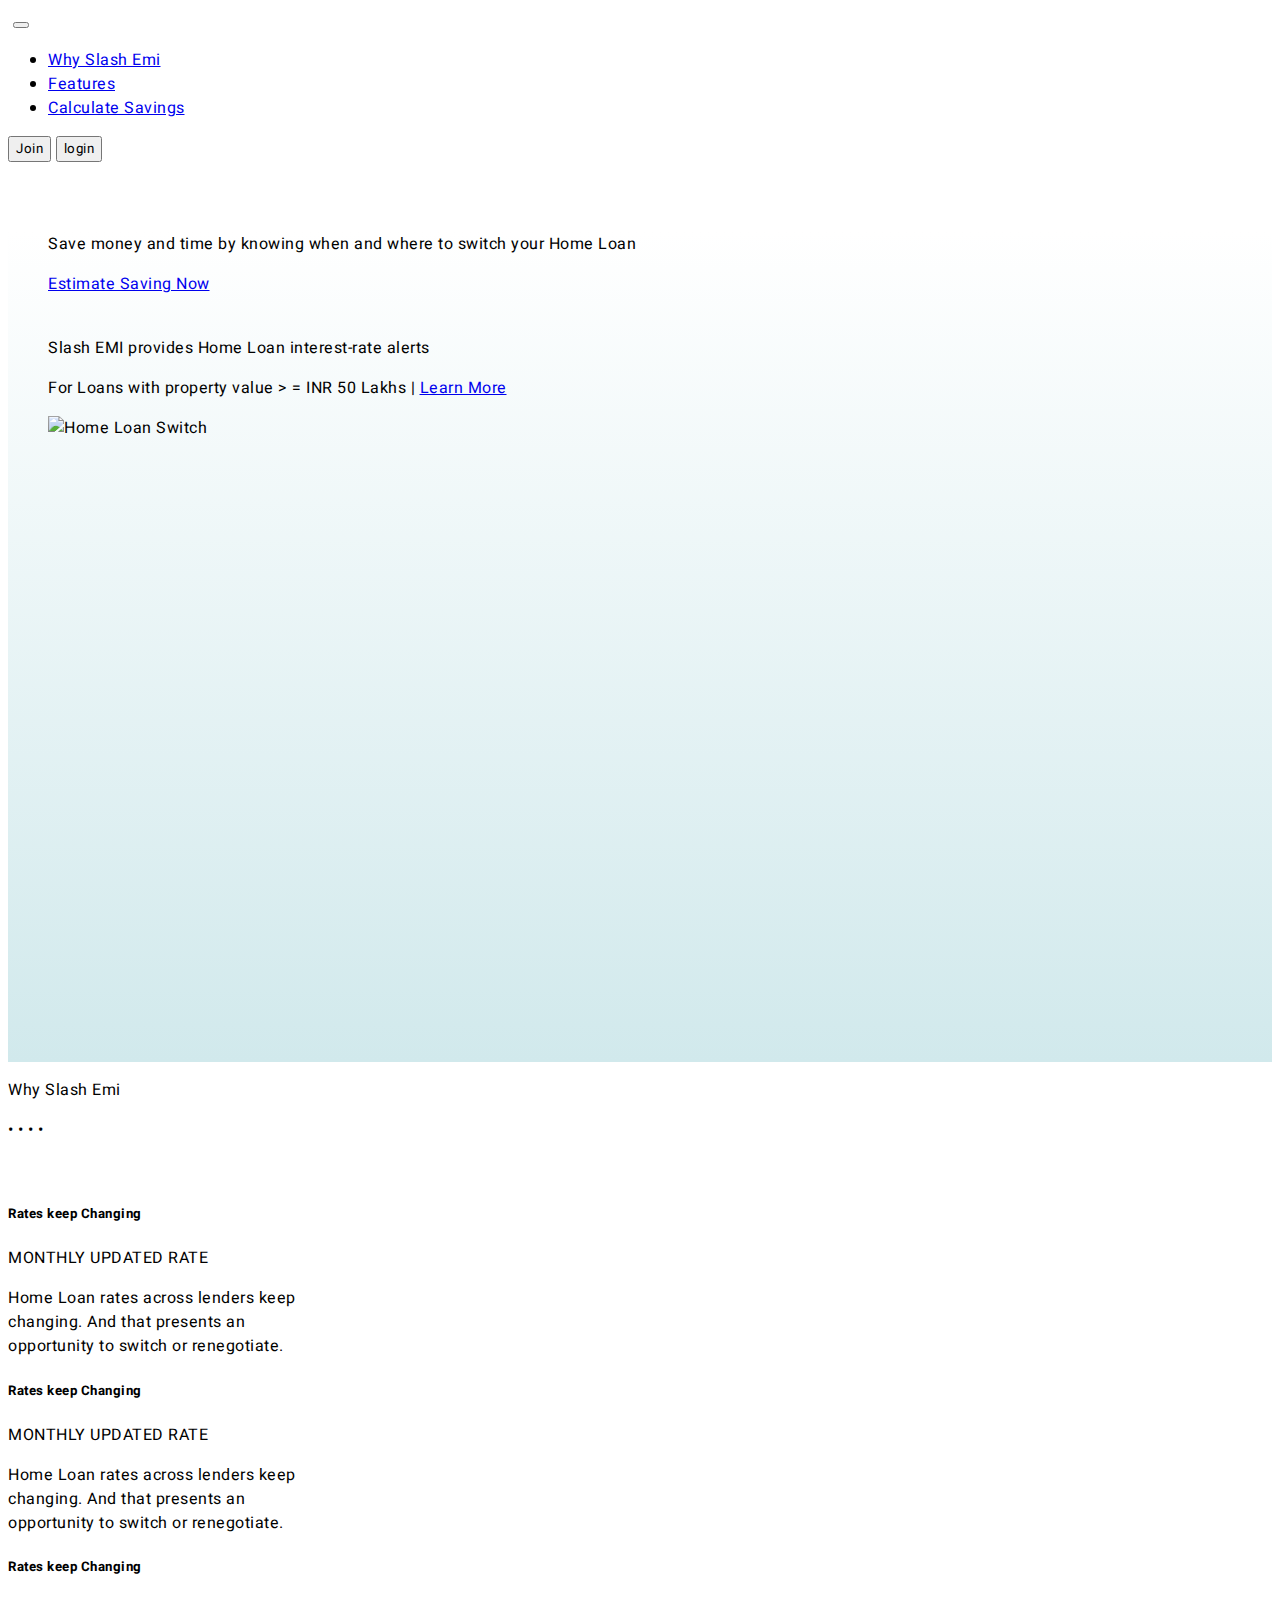
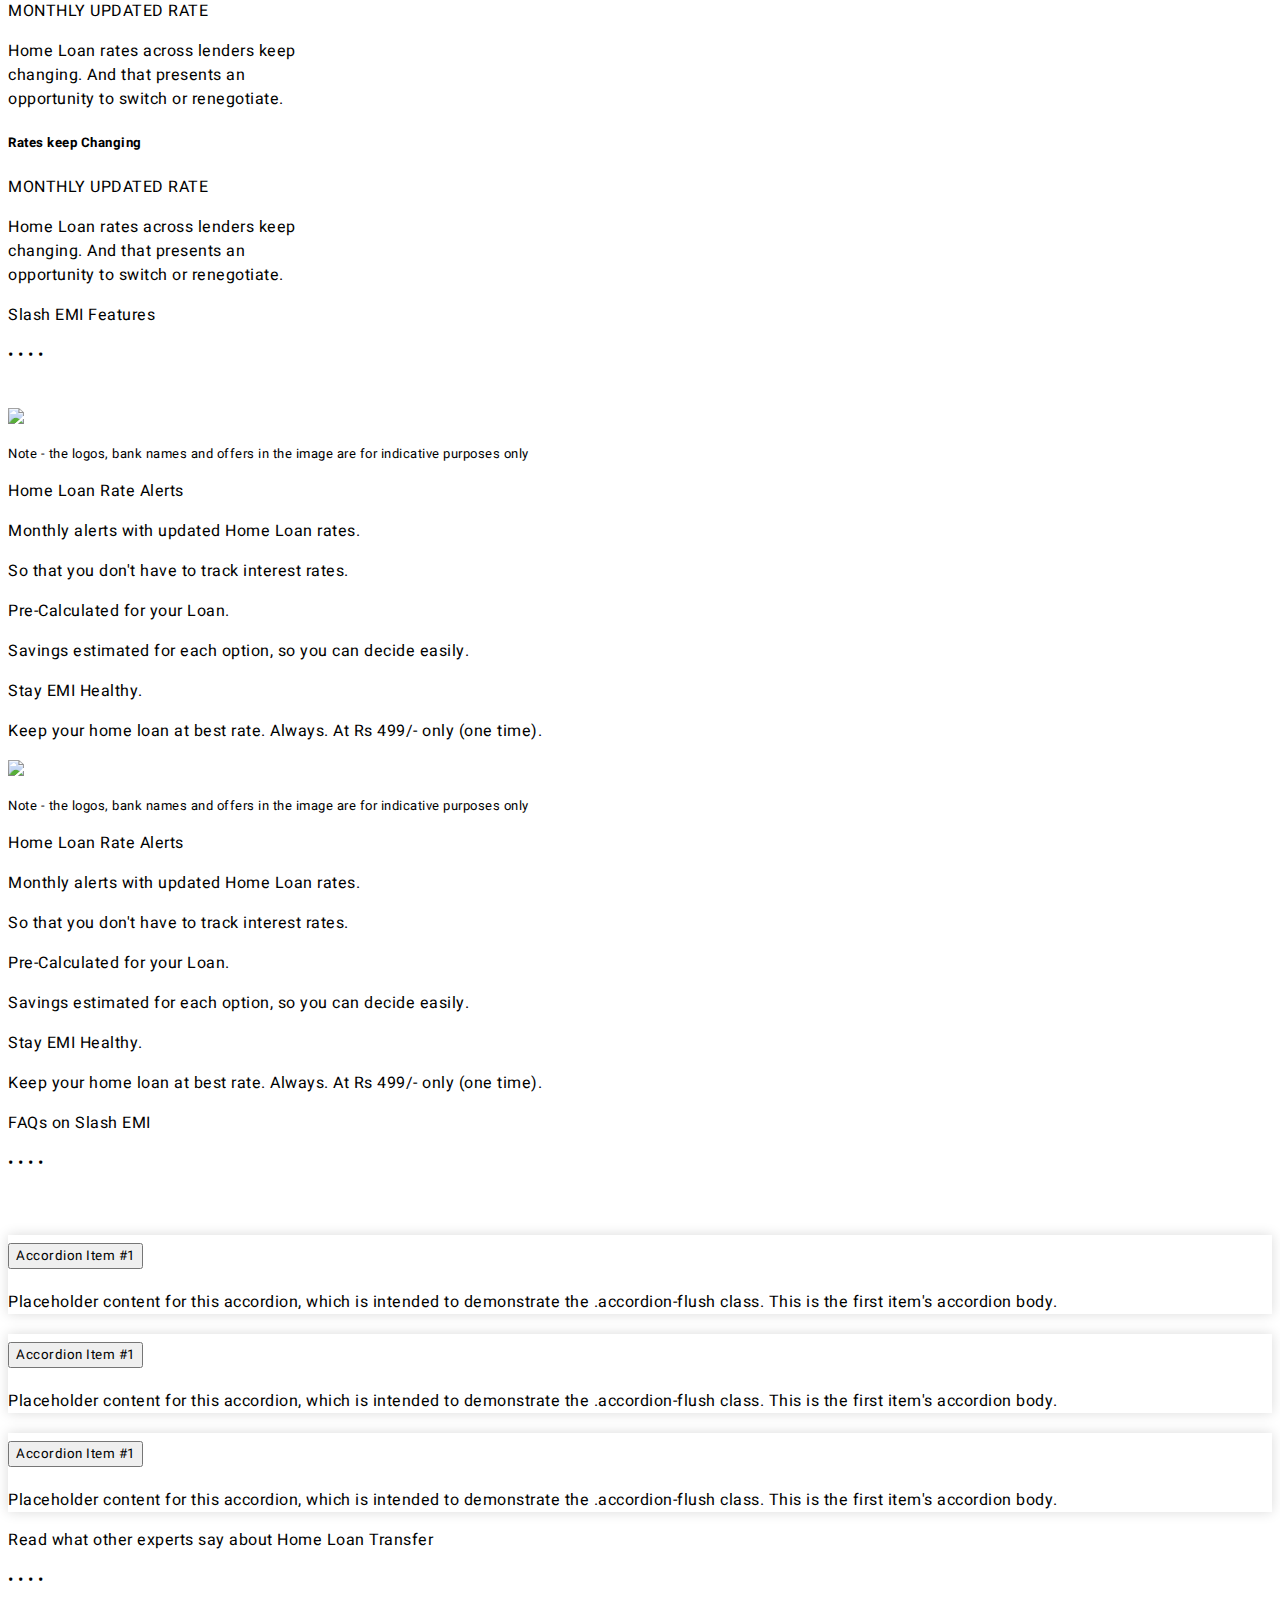
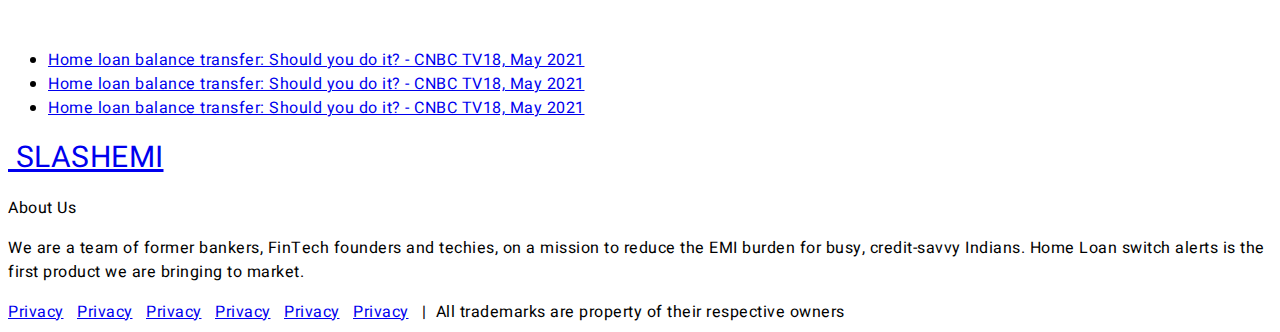
==== slash.html @ c7e79963 "Create slash.html" ====
<!DOCTYPE html>

<html lang="en">

<head>
	<meta charset="utf-8">
	<meta http-equiv="X-UA-Compatible" content="IE=edge">
	<meta name="viewport" content="width=device-width, initial-scale=1.0">
	<title>Join Slash EMI - the easiest way to ensure your Home Loan is at best rates.</title>

	<link rel="stylesheet" href="main.css">

	<!-- Font Awesome -->
	<link rel="stylesheet" href="fontawesome-free-5.15.4-web/css/all.css">
	<link rel="stylesheet" href="fontawesome-free-5.15.4-web/css/fontawesome.css">
	<script src="fontawesome-free-5.15.4-web/js/all.js"></script>
	<script src="fontawesome-free-5.15.4-web/js/fontawesome.js"></script>
	<!-- Font Awesome -->

	<!-- fonts -->
	<link rel="preconnect" href="https://fonts.googleapis.com">
	<link rel="preconnect" href="https://fonts.gstatic.com" crossorigin>
	<link href="https://fonts.googleapis.com/css2?family=Heebo:wght@200;300;400;600&display=swap" rel="stylesheet">


	<!-- bootstrap v5-->
	<link href="https://cdn.jsdelivr.net/npm/bootstrap@5.1.0/dist/css/bootstrap.min.css" rel="stylesheet"
		integrity="sha384-KyZXEAg3QhqLMpG8r+8fhAXLRk2vvoC2f3B09zVXn8CA5QIVfZOJ3BCsw2P0p/We" crossorigin="anonymous">
		<script src="https://cdn.jsdelivr.net/npm/bootstrap@5.1.1/dist/js/bootstrap.min.js"
		integrity="sha384-skAcpIdS7UcVUC05LJ9Dxay8AXcDYfBJqt1CJ85S/CFujBsIzCIv+l9liuYLaMQ/"
		crossorigin="anonymous"></script>
	<!-- bootstrap v5-->

	<style>
		* {
  /* font-family: heeboPrimary !important; */
  font-family: "Heebo", sans-serif !important;
  letter-spacing: 0.5px;
  box-sizing: border-box;
  /* overflow: hidden; */
}

.background-pattern {
  margin-top: 70px;
  background-image: linear-gradient(to bottom, white, rgb(209, 233, 236));
  backdrop-filter: blur(150px);
}

.hover:hover {
  color: gray !important;
}

@media screen and (min-width: 768px) {
  .section-1 .row {
    margin: 0 40px !important;
    min-height: calc(100vh - 70px) !important;
  }
}

.shadow-new{
  box-shadow: 0 0 12px rgba(0,0,0,.15 );
}

@media screen and (min-width:768px) {
  .r-rev-768{
    flex-direction: row-reverse;
  }
}
	</style>
</head>

<body>
	<div class="container-fluid">
		<nav class="navbar navbar-expand-md navbar-light bg-white border-bottom fixed-top">
			<div class="container">
				<!-- logo -->
				<a class="navbar-brand" href="#"><img src="https://slashemi.com/assets/img/newlogo.png" alt="" class="img-fluid"
						style="height:40px;"></a>

				<!-- toogle button -->
				<button class="navbar-toggler" type="button" data-bs-toggle="collapse" data-bs-target="#navbarSupportedContent"
					aria-controls="navbarSupportedContent" aria-expanded="false" aria-label="Toggle navigation">
					<span class="navbar-toggler-icon"></span>
				</button>

				<!-- nav-links -->
				<div class="collapse navbar-collapse" id="navbarSupportedContent">
					<ul class="navbar-nav ms-auto ">
						<li class="nav-item mx-1">
							<a class="nav-link hover text-center" href="#">Why Slash Emi</a>
						</li>
						<li class="nav-item mx-1">
							<a class="nav-link  hover text-center" href="#">Features</a>
						</li>
						<li class="nav-item mx-1">
							<a class="nav-link hover text-center" href="#" aria-disabled="true">Calculate
								Savings</a>
						</li>
					</ul>
					<div class="ms-4"></div>
					<form class="d-flex justify-content-center">
						<button class="btn btn-outline-success px-4 m-1" type="submit">Join</button>
						<button class="btn btn-primary px-4 m-1" type="submit">login</button>
					</form>
				</div>
			</div>
		</nav>
	</div>

	<div class="container-fluid background-pattern">
		<section class="section-1">
			<div class="row">
				<div class="col-md d-flex justify-content-center align-items-center f-left">
					<div class="px-4 py-5">
						<p class="fs-1  fw-bold lh-sm">Save money and time by knowing when and where to
							switch
							your Home Loan</p>
						<a href="#" class="btn btn-primary">Estimate Saving Now</a>
						<br> <br>
						<p class=" mb-1">Slash EMI provides Home Loan interest-rate alerts </p>
						<p class="">For Loans with property value > = INR 50 Lakhs | <a
								href="https://slashemi.com/index.php#features">Learn More </a></p>
					</div>
				</div>
				<div class="col-md justify-content-center d-flex align-items-center f-right">
					<img src="home-loan-alerts-slashemi.png" class="img-fluid animated mx-4" alt="Home Loan Switch">
				</div>
			</div>
		</section>
	</div>

	<div class="container-fluid">
		<section class="section-2">
			<p class="h1 text-center fw-bold m-5 border-bottom-5 mb-0 text-secondary">Why Slash Emi </p>
			<p class="h4 text-primary text-center">&bull; &bull; &bull; &bull;</p> <br>

			<div class="container">
				<div class="row">

					<div class="col-lg-6">
						<div class="row justify-content-center">
							<div class="col-sm" style="max-width:320px">
								<div class="card border-0 border-danger bg-light m-1">
									<div class="card-body">
										<i class="fas fa-percentage fa-4x my-3 text-secondary bg-white p-2 border-0 rounded-3"
											style="width: 70px; height: 70px;"></i>
										<h5 class="card-title text-danger fw-bold">Rates keep Changing
										</h5>
										<div class="card-text text-secondary">
											<span class="text-danger"> MONTHLY UPDATED RATE </span>
											<p class="my-2">
												Home Loan rates across lenders keep changing. And that presents an opportunity to switch or
												renegotiate.
											</p>
										</div>
									</div>
								</div>
							</div>

							<div class="col-sm" style="max-width:320px">
								<div class="card border-0 border-primary bg-light m-1">
									<div class="card-body">
										<i class="fas fa-percentage fa-4x my-3 text-secondary bg-white p-2 border-0 rounded-3"
											style="width: 70px; height: 70px;"></i>
										<h5 class="card-title text-primary fw-bold">Rates keep Changing
										</h5>
										<div class="card-text text-secondary">
											<span class="text-primary"> MONTHLY UPDATED RATE </span>
											<p class="my-2">
												Home Loan rates across lenders keep changing. And that presents an opportunity to switch or
												renegotiate.
											</p>
										</div>
									</div>
								</div>
							</div>
						</div>
					</div>

					<div class="col-lg-6">
						<div class="row justify-content-center">
							<div class="col-sm" style="max-width:320px">
								<div class="card border-0  border-danger bg-light m-1">
									<div class="card-body">
										<i class="fas fa-percentage fa-4x my-3 text-secondary bg-white p-2 border-0 rounded-3"
											style="width: 70px; height: 70px;"></i>
										<h5 class="card-title text-danger fw-bold">Rates keep Changing
										</h5>
										<div class="card-text text-secondary">
											<span class="text-danger"> MONTHLY UPDATED RATE </span>
											<p class="my-2">
												Home Loan rates across lenders keep changing. And that presents an opportunity to switch or
												renegotiate.
											</p>
										</div>
									</div>
								</div>
							</div>
							<div class="col-sm" style="max-width:320px">
								<div class="card border-0  border-primary bg-light m-1">
									<div class="card-body">
										<i class="fas fa-percentage fa-4x my-3 text-secondary bg-white p-2 border-0 rounded-3"
											style="width: 70px; height: 70px;"></i>
										<h5 class="card-title text-primary fw-bold">Rates keep Changing
										</h5>
										<div class="card-text text-secondary">
											<span class="text-primary"> MONTHLY UPDATED RATE </span>
											<p class="my-2">
												Home Loan rates across lenders keep changing. And that presents an opportunity to switch or
												renegotiate.
											</p>
										</div>
									</div>
								</div>
							</div>
						</div>
					</div>
				</div>
			</div>
		</section>
	</div>

	<div class="container">
		<p class="h1 text-center fw-bold m-5 border-bottom-5 mb-0 text-secondary">Slash EMI Features</p>
				<p class="h4 text-primary text-center">&bull; &bull; &bull; &bull;</p> <br>
		<div class="row heading m-auto mt-5">

			<div class="col-md" >
				<div class="px-4 d-flex justify-content-center" >
					<img src="https://slashemi.com/assets/img/slashemi-app.jpg" class="img-fluid" style="max-height: 300px;">
				</div>
				<p class="text-secondary m-3 mb-4"  style="font-size:small;">Note - the logos, bank names and offers in the image are for indicative purposes only</p>
			</div>

			<div class="col-md">
				<div class="py-5 px-4 bg-light">
					<p class="h4 text-danger mb-3 fw-bold">Home Loan Rate Alerts </p>
					<p class="text-primary m-0 fw-bold">Monthly alerts with updated Home Loan rates.</p>
					<p class="text-secondary">So that you don't have to track interest rates.</p>


					<p class="text-primary m-0 fw-bold">Pre-Calculated for your Loan.</p>
					<p class="text-secondary">Savings estimated for each option, so you can decide easily.</p>


					<p class="text-primary m-0 fw-bold">Stay EMI Healthy.</p>
					<p class="text-secondary">Keep your home loan at best rate. Always. At Rs 499/- only (one time).</p>

				</div>
			</div>

		</div>

		<div class="row r-rev-768 m-auto mt-5">

			<div class="col-md">
				<div class="px-4 d-flex justify-content-center">
					<img src="https://slashemi.com/assets/img/slashemi-laptop.jpg" class="img-fluid" style="max-height: 300px;">
				</div>
				<p class="text-secondary m-3 mb-4"  style="font-size:small;">Note - the logos, bank names and offers in the image are for indicative purposes only</p>
			</div>

			<div class="col-md">
				<div class="py-5 px-4 bg-light">
					<p class="h4 text-danger mb-3 fw-bold">Home Loan Rate Alerts </p>
					<p class="text-primary m-0 fw-bold">Monthly alerts with updated Home Loan rates.</p>
					<p class="text-secondary">So that you don't have to track interest rates.</p>


					<p class="text-primary m-0 fw-bold">Pre-Calculated for your Loan.</p>
					<p class="text-secondary">Savings estimated for each option, so you can decide easily.</p>


					<p class="text-primary m-0 fw-bold">Stay EMI Healthy.</p>
					<p class="text-secondary">Keep your home loan at best rate. Always. At Rs 499/- only (one time).</p>
				</div>
			</div>
		</div>
	</div>

		<div class="container">
			<section class="section-4">
				<p class="h1 text-center fw-bold m-5 border-bottom-5 mb-0 text-secondary">FAQs on Slash EMI </p>
				<p class="h4 text-primary text-center">&bull; &bull; &bull; &bull;</p> <br>
				<!-- Accordion Main -->
				<div class="accordion accordion-flush m-auto col-sm-10 col-12" id="accordionFlushExample">
					<!-- Accordian item-1 -->
					<div class="accordion-item m-2 my-3 border-0 box shadow-new rounded-3">

						<h2 class="accordion-header p-1" id="flush-headingOne">
							<button class="accordion-button collapsed shadow-none bg-white" type="button" data-bs-toggle="collapse"
								data-bs-target="#flush-collapseOne" aria-expanded="false" aria-controls="flush-collapseOne">
								Accordion Item #1
							</button>
						</h2>

						<div id="flush-collapseOne" class="accordion-collapse collapse p-2 bg-light"
							aria-labelledby="flush-headingOne" data-bs-parent="#accordionFlushExample">
							<div class="accordion-body">Placeholder content for this accordion, which is intended to demonstrate the
								<code>.accordion-flush</code> class. This is the first item's accordion body.
							</div>
						</div>
					</div>

					<!-- Accordian item-2 -->
					<div class="accordion-item m-2 my-3 border-0 box shadow-new rounded-3">

						<h2 class="accordion-header p-1" id="flush-headingTwo">
							<button class="accordion-button collapsed shadow-none bg-white" type="button" data-bs-toggle="collapse"
								data-bs-target="#flush-collapseTwo" aria-expanded="false" aria-controls="flush-collapseTwo">
								Accordion Item #1
							</button>
						</h2>

						<div id="flush-collapseTwo" class="accordion-collapse collapse p-2 bg-light"
							aria-labelledby="flush-headingOne" data-bs-parent="#accordionFlushExample">
							<div class="accordion-body">Placeholder content for this accordion, which is intended to demonstrate the
								<code>.accordion-flush</code> class. This is the first item's accordion body.
							</div>
						</div>
					</div>

					<!-- Accordian item-3 -->
					<div class="accordion-item m-2 border-0 box shadow-new rounded-3">

						<h2 class="accordion-header p-1 my-3" id="flush-headingThree">
							<button class="accordion-button collapsed shadow-none bg-white" type="button" data-bs-toggle="collapse"
								data-bs-target="#flush-collapseThree" aria-expanded="false" aria-controls="flush-collapseThree">
								Accordion Item #1
							</button>
						</h2>

						<div id="flush-collapseThree" class="accordion-collapse collapse p-2 bg-light"
							aria-labelledby="flush-headingOne" data-bs-parent="#accordionFlushExample">
							<div class="accordion-body">Placeholder content for this accordion, which is intended to demonstrate the
								<code>.accordion-flush</code> class. This is the first item's accordion body.
							</div>
						</div>
					</div>

				</div>
			</section>
		</div>


		<div class="container">
			<p class="h3 text-center fw-bold m-5 border-bottom-5 mb-0 text-secondary">Read what other experts say about Home
					Loan Transfer
				</p>
				<p class="h4 text-primary text-center">&bull; &bull; &bull; &bull;</p> <br>
				
				<section class="section-4 col-12 col-sm-10 m-auto">
				<ul style="list-style:disc" class="bg-light p-4 ps-5">
					<li class="my-2"><a
							href="https://www.cnbctv18.com/personal-finance/is-it-prudent-to-switch-existing-home-loan-to-lower-interest-rate-9325131.htm"
							rel="nofollow" target="_blank" class="text-decoration-none ">Home loan balance transfer: Should you do it? -
							CNBC TV18, May 2021</a></li>
					<li class="my-2"><a
							href="https://www.cnbctv18.com/personal-finance/is-it-prudent-to-switch-existing-home-loan-to-lower-interest-rate-9325131.htm"
							rel="nofollow" target="_blank" class="text-decoration-none">Home loan balance transfer: Should you do it? -
							CNBC TV18, May 2021</a></li>
					<li class="my-2"><a
							href="https://www.cnbctv18.com/personal-finance/is-it-prudent-to-switch-existing-home-loan-to-lower-interest-rate-9325131.htm"
							rel="nofollow" target="_blank" class="text-decoration-none">Home loan balance transfer: Should you do it? -
							CNBC TV18, May 2021</a></li>
	
				</ul>
	
			</section>
		</div>

		<footer>
			<div class="container-fluid bg-light p-3">
				<div class="container">
					<div class="row">
						<div class="col-md border-end d-flex justify-content-center align-items-center">
							<a class="navbar-brand text-secondary" style="font-size: 30px;" href="#"><img src="https://slashemi.com/assets/img/newlogo.png" alt="" class="img-fluid"
								style="height:40px;"> SLASHEMI</a>
							</div>
		
							<div class="col-md py-2 px-5">
								<p class="h4 text-primary">About Us</p>
								<p class="text-secondary">We are a team of former bankers, FinTech founders and techies, on a mission to reduce the EMI burden for busy, credit-savvy Indians.
									Home Loan switch alerts is the first product we are bringing to market.</p>
							</div>
						</div>
					</div>
				</div>
					<div class="bg-secondary py-3 px-5 text-center">
						<a href="#" class="text-white">Privacy</a> &nbsp;
						<a href="#" class="text-white">Privacy</a> &nbsp;
						<a href="#" class="text-white">Privacy</a> &nbsp;
						<a href="#" class="text-white">Privacy</a> &nbsp;
						<a href="#" class="text-white">Privacy</a> &nbsp;
						<a href="#" class="text-white">Privacy</a> &nbsp; 
						<span class="text-white">| &nbsp;All trademarks are property of their respective owners
						</span>
					</div>
		</footer>
</body>

</html>
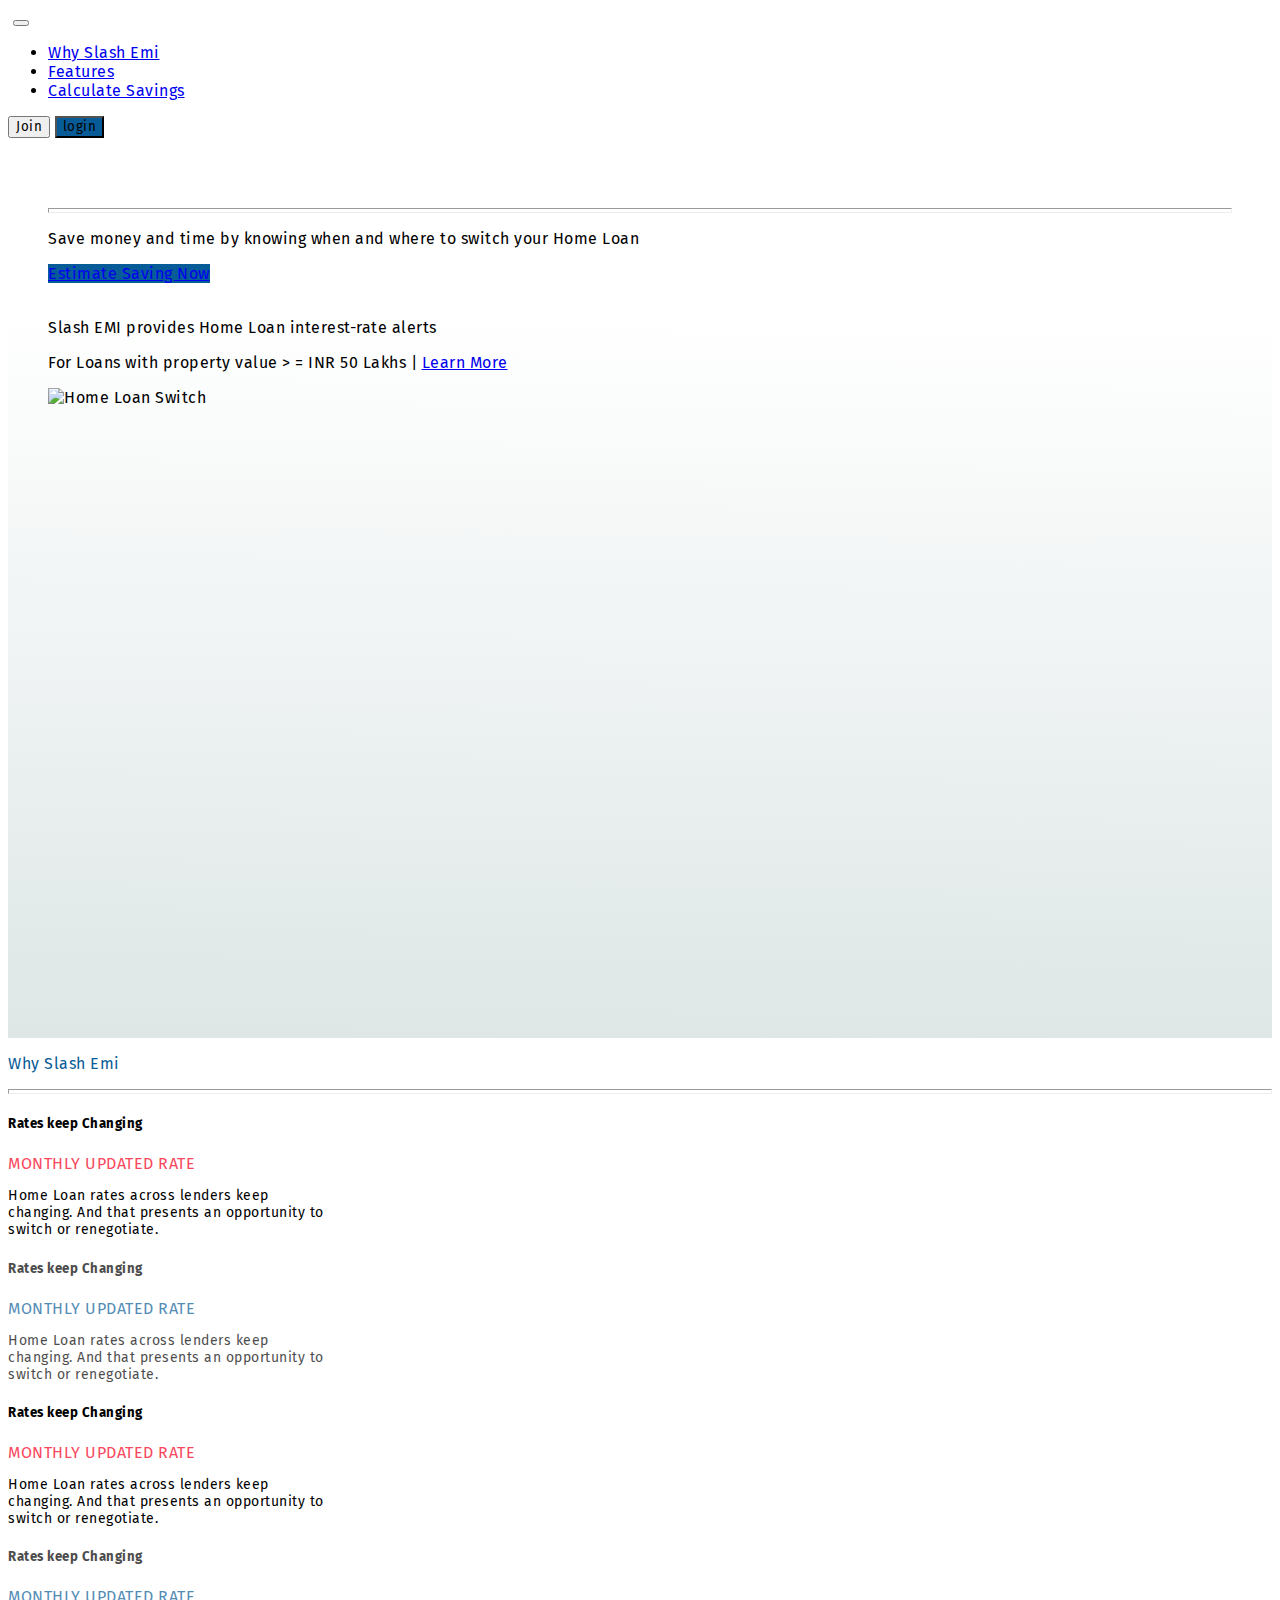
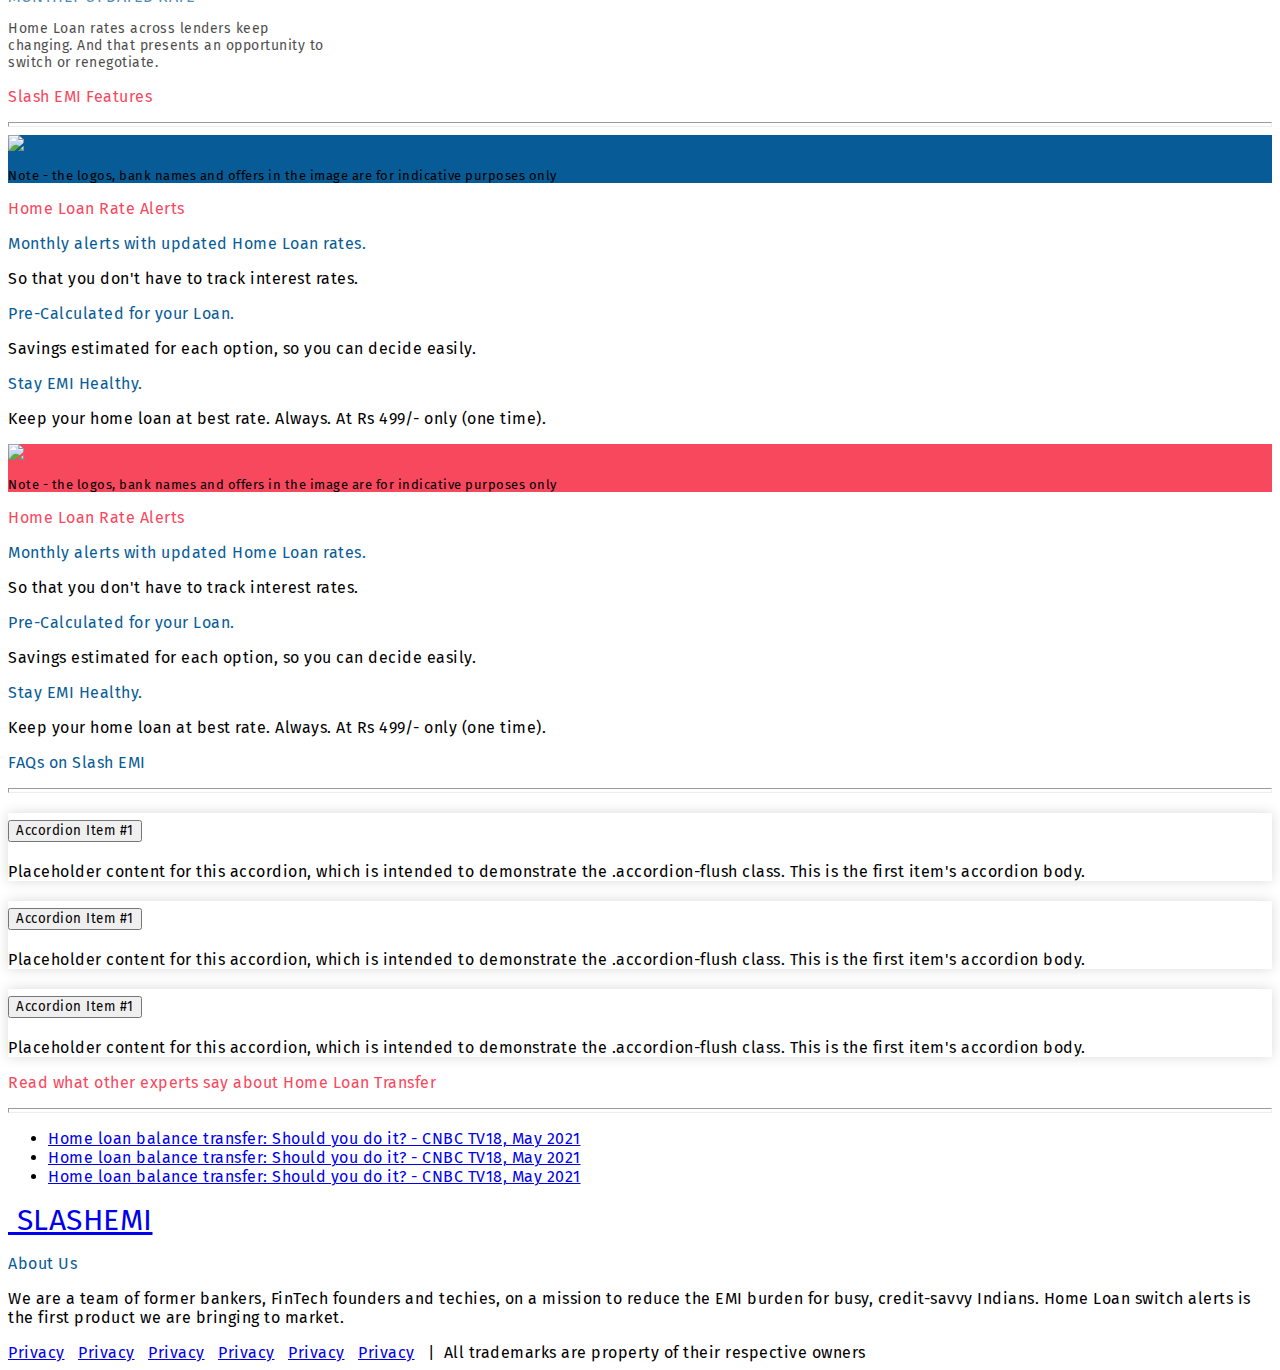
==== commit e3c6ad57: "Update slash.html" ====
--- a/slash.html
+++ b/slash.html
@@ -20,13 +20,13 @@
 	<!-- fonts -->
 	<link rel="preconnect" href="https://fonts.googleapis.com">
 	<link rel="preconnect" href="https://fonts.gstatic.com" crossorigin>
-	<link href="https://fonts.googleapis.com/css2?family=Heebo:wght@200;300;400;600&display=swap" rel="stylesheet">
-
+	<link href="https://fonts.googleapis.com/css2?family=Fira+Sans:ital,wght@0,400;0,500;0,700;1,300&display=swap"
+		rel="stylesheet">
 
 	<!-- bootstrap v5-->
 	<link href="https://cdn.jsdelivr.net/npm/bootstrap@5.1.0/dist/css/bootstrap.min.css" rel="stylesheet"
 		integrity="sha384-KyZXEAg3QhqLMpG8r+8fhAXLRk2vvoC2f3B09zVXn8CA5QIVfZOJ3BCsw2P0p/We" crossorigin="anonymous">
-		<script src="https://cdn.jsdelivr.net/npm/bootstrap@5.1.1/dist/js/bootstrap.min.js"
+	<script src="https://cdn.jsdelivr.net/npm/bootstrap@5.1.1/dist/js/bootstrap.min.js"
 		integrity="sha384-skAcpIdS7UcVUC05LJ9Dxay8AXcDYfBJqt1CJ85S/CFujBsIzCIv+l9liuYLaMQ/"
 		crossorigin="anonymous"></script>
 	<!-- bootstrap v5-->
@@ -34,16 +34,37 @@
 	<style>
 		* {
   /* font-family: heeboPrimary !important; */
-  font-family: "Heebo", sans-serif !important;
+  font-family: 'Fira Sans', sans-serif !important;
   letter-spacing: 0.5px;
   box-sizing: border-box;
   /* overflow: hidden; */
 }
 
+.underline hr{
+  height: 5px !important;
+  opacity: 1 !important;
+  color: #EEEEEE;
+}
+.bg-danger-2{
+  background-color: #F8485E !important;
+}
+.bg-primary-2{
+  background: #075c97 !important;
+}
+
+.text-danger-2{
+  color: #F8485E !important;
+}
+
+.text-primary-2{
+  color: #075c97 !important;
+}
+
 .background-pattern {
   margin-top: 70px;
-  background-image: linear-gradient(to bottom, white, rgb(209, 233, 236));
-  backdrop-filter: blur(150px);
+  background-image: linear-gradient(.56deg,rgba(123,157,156,.25) .74%,rgba(123,157,156,0) 86.46%);
+  
+  /* backdrop-filter: blur(150px); */
 }
 
 .hover:hover {
@@ -67,6 +88,7 @@
   }
 }
 	</style>
+
 </head>
 
 <body>
@@ -100,22 +122,27 @@
 					<div class="ms-4"></div>
 					<form class="d-flex justify-content-center">
 						<button class="btn btn-outline-success px-4 m-1" type="submit">Join</button>
-						<button class="btn btn-primary px-4 m-1" type="submit">login</button>
+						<button class="btn btn-primary px-4 m-1 bg-primary-2 border-0" type="submit">login</button>
 					</form>
 				</div>
 			</div>
 		</nav>
 	</div>
 
-	<div class="container-fluid background-pattern">
+	<div class="container-fluid background-pattern justify-content-center align-items-center ">
 		<section class="section-1">
 			<div class="row">
 				<div class="col-md d-flex justify-content-center align-items-center f-left">
 					<div class="px-4 py-5">
-						<p class="fs-1  fw-bold lh-sm">Save money and time by knowing when and where to
+						<div class="underline w-25">
+							<hr>
+						</div>
+						<p class="h1 fw-bold lh-sm display-5">Save money and time by knowing when and where to
 							switch
 							your Home Loan</p>
-						<a href="#" class="btn btn-primary">Estimate Saving Now</a>
+		
+
+						<a href="#" class="btn btn-primary my-4 bg-primary-2 border-0 py-2 px-4">Estimate Saving Now</a>
 						<br> <br>
 						<p class=" mb-1">Slash EMI provides Home Loan interest-rate alerts </p>
 						<p class="">For Loans with property value > = INR 50 Lakhs | <a
@@ -130,25 +157,29 @@
 	</div>
 
 	<div class="container-fluid">
-		<section class="section-2">
-			<p class="h1 text-center fw-bold m-5 border-bottom-5 mb-0 text-secondary">Why Slash Emi </p>
-			<p class="h4 text-primary text-center">&bull; &bull; &bull; &bull;</p> <br>
+		<section class="section-2 my-5 py-5">
+			<p class="h1 text-center fw-bold m-5 border-bottom-5 mb-0 text-primary-2">Why Slash Emi </p>
+			<div class="underline w-25 m-auto">
+				<hr>
+			</div>
+
 
 			<div class="container">
-				<div class="row">
+				<div class="row my-5">
 
 					<div class="col-lg-6">
 						<div class="row justify-content-center">
+
 							<div class="col-sm" style="max-width:320px">
-								<div class="card border-0 border-danger bg-light m-1">
+								<div class="card border-3 border-danger m-1 bg-light text-center">
 									<div class="card-body">
-										<i class="fas fa-percentage fa-4x my-3 text-secondary bg-white p-2 border-0 rounded-3"
+										<i class="fas fa-percentage fa-4x my-3 text-dark bg-white p-2 border-0 rounded-3"
 											style="width: 70px; height: 70px;"></i>
-										<h5 class="card-title text-danger fw-bold">Rates keep Changing
+										<h5 class="card-title text-secondary fw-bold">Rates keep Changing
 										</h5>
 										<div class="card-text text-secondary">
-											<span class="text-danger"> MONTHLY UPDATED RATE </span>
-											<p class="my-2">
+											<span class="text-danger-2"> MONTHLY UPDATED RATE </span>
+											<p class="my-2 text-secondary" style="font-size: 14px;">
 												Home Loan rates across lenders keep changing. And that presents an opportunity to switch or
 												renegotiate.
 											</p>
@@ -157,16 +188,17 @@
 								</div>
 							</div>
 
+
 							<div class="col-sm" style="max-width:320px">
-								<div class="card border-0 border-primary bg-light m-1">
+								<div class="card border-3 border-primary bg-light m-1 text-center" style="opacity: .7;">
 									<div class="card-body">
-										<i class="fas fa-percentage fa-4x my-3 text-secondary bg-white p-2 border-0 rounded-3"
+										<i class="fas fa-percentage fa-4x my-3 text-dark bg-white p-2 border-0 rounded-3"
 											style="width: 70px; height: 70px;"></i>
-										<h5 class="card-title text-primary fw-bold">Rates keep Changing
+										<h5 class="card-title text-dark fw-bold">Rates keep Changing
 										</h5>
 										<div class="card-text text-secondary">
-											<span class="text-primary"> MONTHLY UPDATED RATE </span>
-											<p class="my-2">
+											<span class="text-primary-2"> MONTHLY UPDATED RATE </span>
+											<p class="my-2 text-secondary" style="font-size: 14px;">
 												Home Loan rates across lenders keep changing. And that presents an opportunity to switch or
 												renegotiate.
 											</p>
@@ -174,21 +206,40 @@
 									</div>
 								</div>
 							</div>
+
 						</div>
 					</div>
 
 					<div class="col-lg-6">
 						<div class="row justify-content-center">
+					<div class="col-sm" style="max-width:320px">
+						<div class="card border-3 border-danger bg-light m-1 text-center">
+							<div class="card-body">
+								<i class="fas fa-percentage fa-4x my-3 text-dark bg-white p-2 border-0 rounded-3"
+									style="width: 70px; height: 70px;"></i>
+								<h5 class="card-title text-secondary fw-bold">Rates keep Changing
+								</h5>
+								<div class="card-text text-secondary">
+									<span class="text-danger-2"> MONTHLY UPDATED RATE </span>
+									<p class="my-2 text-secondary" style="font-size: 14px;">
+										Home Loan rates across lenders keep changing. And that presents an opportunity to switch or
+										renegotiate.
+									</p>
+								</div>
+							</div>
+						</div>
+					</div>
+					
 							<div class="col-sm" style="max-width:320px">
-								<div class="card border-0  border-danger bg-light m-1">
+								<div class="card border-3 border-primary bg-light m-1 text-center" style="opacity: .7;">
 									<div class="card-body">
-										<i class="fas fa-percentage fa-4x my-3 text-secondary bg-white p-2 border-0 rounded-3"
+										<i class="fas fa-percentage fa-4x my-3 text-dark bg-white p-2 border-0 rounded-3"
 											style="width: 70px; height: 70px;"></i>
-										<h5 class="card-title text-danger fw-bold">Rates keep Changing
+										<h5 class="card-title text-dark fw-bold">Rates keep Changing
 										</h5>
 										<div class="card-text text-secondary">
-											<span class="text-danger"> MONTHLY UPDATED RATE </span>
-											<p class="my-2">
+											<span class="text-primary-2"> MONTHLY UPDATED RATE </span>
+											<p class="my-2 text-secondary" style="font-size: 14px;">
 												Home Loan rates across lenders keep changing. And that presents an opportunity to switch or
 												renegotiate.
 											</p>
@@ -196,23 +247,7 @@
 									</div>
 								</div>
 							</div>
-							<div class="col-sm" style="max-width:320px">
-								<div class="card border-0  border-primary bg-light m-1">
-									<div class="card-body">
-										<i class="fas fa-percentage fa-4x my-3 text-secondary bg-white p-2 border-0 rounded-3"
-											style="width: 70px; height: 70px;"></i>
-										<h5 class="card-title text-primary fw-bold">Rates keep Changing
-										</h5>
-										<div class="card-text text-secondary">
-											<span class="text-primary"> MONTHLY UPDATED RATE </span>
-											<p class="my-2">
-												Home Loan rates across lenders keep changing. And that presents an opportunity to switch or
-												renegotiate.
-											</p>
-										</div>
-									</div>
-								</div>
-							</div>
+
 						</div>
 					</div>
 				</div>
@@ -221,29 +256,33 @@
 	</div>
 
 	<div class="container">
-		<p class="h1 text-center fw-bold m-5 border-bottom-5 mb-0 text-secondary">Slash EMI Features</p>
-				<p class="h4 text-primary text-center">&bull; &bull; &bull; &bull;</p> <br>
+		<p class="h1 text-center fw-bold m-5 border-bottom-5 mb-0 text-danger-2">Slash EMI Features</p>
+		<div class="underline w-25 m-auto">
+			<hr>
+		</div>
+
 		<div class="row heading m-auto mt-5">
 
-			<div class="col-md" >
-				<div class="px-4 d-flex justify-content-center" >
+			<div class="col-md-4 py-4 bg-primary-2">
+				<div class="px-4 d-flex justify-content-center">
 					<img src="https://slashemi.com/assets/img/slashemi-app.jpg" class="img-fluid" style="max-height: 300px;">
 				</div>
-				<p class="text-secondary m-3 mb-4"  style="font-size:small;">Note - the logos, bank names and offers in the image are for indicative purposes only</p>
-			</div>
-
-			<div class="col-md">
+				<p class="text-white m-3 mb-4" style="font-size:small;">Note - the logos, bank names and offers in the image
+					are for indicative purposes only</p>
+			</div>
+
+			<div class="col-md-8 d-flex justify-content-center align-items-center bg-light">
 				<div class="py-5 px-4 bg-light">
-					<p class="h4 text-danger mb-3 fw-bold">Home Loan Rate Alerts </p>
-					<p class="text-primary m-0 fw-bold">Monthly alerts with updated Home Loan rates.</p>
+					<p class="h4 text-danger-2 mb-3 fw-bold">Home Loan Rate Alerts </p>
+					<p class="text-primary-2 m-0 fw-bold">Monthly alerts with updated Home Loan rates.</p>
 					<p class="text-secondary">So that you don't have to track interest rates.</p>
 
 
-					<p class="text-primary m-0 fw-bold">Pre-Calculated for your Loan.</p>
+					<p class="text-primary-2 m-0 fw-bold">Pre-Calculated for your Loan.</p>
 					<p class="text-secondary">Savings estimated for each option, so you can decide easily.</p>
 
 
-					<p class="text-primary m-0 fw-bold">Stay EMI Healthy.</p>
+					<p class="text-primary-2 m-0 fw-bold">Stay EMI Healthy.</p>
 					<p class="text-secondary">Keep your home loan at best rate. Always. At Rs 499/- only (one time).</p>
 
 				</div>
@@ -253,150 +292,161 @@
 
 		<div class="row r-rev-768 m-auto mt-5">
 
-			<div class="col-md">
-				<div class="px-4 d-flex justify-content-center">
-					<img src="https://slashemi.com/assets/img/slashemi-laptop.jpg" class="img-fluid" style="max-height: 300px;">
-				</div>
-				<p class="text-secondary m-3 mb-4"  style="font-size:small;">Note - the logos, bank names and offers in the image are for indicative purposes only</p>
-			</div>
-
-			<div class="col-md">
+			<div class="col-md-4 bg-danger-2 d-flex justify-content-center align-items-center py-4">
+				<div class="box-1">
+					<div class="px-4 d-flex justify-content-center">
+						<img src="https://slashemi.com/assets/img/slashemi-laptop.jpg" class="img-fluid" style="max-height: 300px;">
+					</div>
+					<p class="text-white m-3 mb-4" style="font-size:small;">Note - the logos, bank names and offers in the image
+						are for indicative purposes only</p>
+				</div>
+			</div>
+
+			<div class="col-md-8 justify-content-center align-items-center bg-light">
 				<div class="py-5 px-4 bg-light">
-					<p class="h4 text-danger mb-3 fw-bold">Home Loan Rate Alerts </p>
-					<p class="text-primary m-0 fw-bold">Monthly alerts with updated Home Loan rates.</p>
+					<p class="h4 text-danger-2 mb-3 fw-bold">Home Loan Rate Alerts </p>
+					<p class="text-primary-2 m-0 fw-bold">Monthly alerts with updated Home Loan rates.</p>
 					<p class="text-secondary">So that you don't have to track interest rates.</p>
 
 
-					<p class="text-primary m-0 fw-bold">Pre-Calculated for your Loan.</p>
+					<p class="text-primary-2 m-0 fw-bold">Pre-Calculated for your Loan.</p>
 					<p class="text-secondary">Savings estimated for each option, so you can decide easily.</p>
 
 
-					<p class="text-primary m-0 fw-bold">Stay EMI Healthy.</p>
+					<p class="text-primary-2 m-0 fw-bold">Stay EMI Healthy.</p>
 					<p class="text-secondary">Keep your home loan at best rate. Always. At Rs 499/- only (one time).</p>
 				</div>
 			</div>
 		</div>
 	</div>
 
-		<div class="container">
-			<section class="section-4">
-				<p class="h1 text-center fw-bold m-5 border-bottom-5 mb-0 text-secondary">FAQs on Slash EMI </p>
-				<p class="h4 text-primary text-center">&bull; &bull; &bull; &bull;</p> <br>
-				<!-- Accordion Main -->
-				<div class="accordion accordion-flush m-auto col-sm-10 col-12" id="accordionFlushExample">
-					<!-- Accordian item-1 -->
-					<div class="accordion-item m-2 my-3 border-0 box shadow-new rounded-3">
-
-						<h2 class="accordion-header p-1" id="flush-headingOne">
-							<button class="accordion-button collapsed shadow-none bg-white" type="button" data-bs-toggle="collapse"
-								data-bs-target="#flush-collapseOne" aria-expanded="false" aria-controls="flush-collapseOne">
-								Accordion Item #1
-							</button>
-						</h2>
-
-						<div id="flush-collapseOne" class="accordion-collapse collapse p-2 bg-light"
-							aria-labelledby="flush-headingOne" data-bs-parent="#accordionFlushExample">
-							<div class="accordion-body">Placeholder content for this accordion, which is intended to demonstrate the
-								<code>.accordion-flush</code> class. This is the first item's accordion body.
-							</div>
-						</div>
-					</div>
-
-					<!-- Accordian item-2 -->
-					<div class="accordion-item m-2 my-3 border-0 box shadow-new rounded-3">
-
-						<h2 class="accordion-header p-1" id="flush-headingTwo">
-							<button class="accordion-button collapsed shadow-none bg-white" type="button" data-bs-toggle="collapse"
-								data-bs-target="#flush-collapseTwo" aria-expanded="false" aria-controls="flush-collapseTwo">
-								Accordion Item #1
-							</button>
-						</h2>
-
-						<div id="flush-collapseTwo" class="accordion-collapse collapse p-2 bg-light"
-							aria-labelledby="flush-headingOne" data-bs-parent="#accordionFlushExample">
-							<div class="accordion-body">Placeholder content for this accordion, which is intended to demonstrate the
-								<code>.accordion-flush</code> class. This is the first item's accordion body.
-							</div>
-						</div>
-					</div>
-
-					<!-- Accordian item-3 -->
-					<div class="accordion-item m-2 border-0 box shadow-new rounded-3">
-
-						<h2 class="accordion-header p-1 my-3" id="flush-headingThree">
-							<button class="accordion-button collapsed shadow-none bg-white" type="button" data-bs-toggle="collapse"
-								data-bs-target="#flush-collapseThree" aria-expanded="false" aria-controls="flush-collapseThree">
-								Accordion Item #1
-							</button>
-						</h2>
-
-						<div id="flush-collapseThree" class="accordion-collapse collapse p-2 bg-light"
-							aria-labelledby="flush-headingOne" data-bs-parent="#accordionFlushExample">
-							<div class="accordion-body">Placeholder content for this accordion, which is intended to demonstrate the
-								<code>.accordion-flush</code> class. This is the first item's accordion body.
-							</div>
-						</div>
-					</div>
-
-				</div>
-			</section>
-		</div>
-
-
-		<div class="container">
-			<p class="h3 text-center fw-bold m-5 border-bottom-5 mb-0 text-secondary">Read what other experts say about Home
-					Loan Transfer
-				</p>
-				<p class="h4 text-primary text-center">&bull; &bull; &bull; &bull;</p> <br>
-				
-				<section class="section-4 col-12 col-sm-10 m-auto">
-				<ul style="list-style:disc" class="bg-light p-4 ps-5">
-					<li class="my-2"><a
-							href="https://www.cnbctv18.com/personal-finance/is-it-prudent-to-switch-existing-home-loan-to-lower-interest-rate-9325131.htm"
-							rel="nofollow" target="_blank" class="text-decoration-none ">Home loan balance transfer: Should you do it? -
-							CNBC TV18, May 2021</a></li>
-					<li class="my-2"><a
-							href="https://www.cnbctv18.com/personal-finance/is-it-prudent-to-switch-existing-home-loan-to-lower-interest-rate-9325131.htm"
-							rel="nofollow" target="_blank" class="text-decoration-none">Home loan balance transfer: Should you do it? -
-							CNBC TV18, May 2021</a></li>
-					<li class="my-2"><a
-							href="https://www.cnbctv18.com/personal-finance/is-it-prudent-to-switch-existing-home-loan-to-lower-interest-rate-9325131.htm"
-							rel="nofollow" target="_blank" class="text-decoration-none">Home loan balance transfer: Should you do it? -
-							CNBC TV18, May 2021</a></li>
-	
-				</ul>
-	
-			</section>
-		</div>
-
-		<footer>
-			<div class="container-fluid bg-light p-3">
-				<div class="container">
-					<div class="row">
-						<div class="col-md border-end d-flex justify-content-center align-items-center">
-							<a class="navbar-brand text-secondary" style="font-size: 30px;" href="#"><img src="https://slashemi.com/assets/img/newlogo.png" alt="" class="img-fluid"
-								style="height:40px;"> SLASHEMI</a>
-							</div>
-		
-							<div class="col-md py-2 px-5">
-								<p class="h4 text-primary">About Us</p>
-								<p class="text-secondary">We are a team of former bankers, FinTech founders and techies, on a mission to reduce the EMI burden for busy, credit-savvy Indians.
-									Home Loan switch alerts is the first product we are bringing to market.</p>
-							</div>
-						</div>
-					</div>
-				</div>
-					<div class="bg-secondary py-3 px-5 text-center">
-						<a href="#" class="text-white">Privacy</a> &nbsp;
-						<a href="#" class="text-white">Privacy</a> &nbsp;
-						<a href="#" class="text-white">Privacy</a> &nbsp;
-						<a href="#" class="text-white">Privacy</a> &nbsp;
-						<a href="#" class="text-white">Privacy</a> &nbsp;
-						<a href="#" class="text-white">Privacy</a> &nbsp; 
-						<span class="text-white">| &nbsp;All trademarks are property of their respective owners
-						</span>
-					</div>
-		</footer>
+	<div class="container py-5">
+		<section class="section-4">
+			<p class="h1 text-center fw-bold m-5 border-bottom-5 mb-0 text-primary-2">FAQs on Slash EMI </p>
+			<div class="underline w-25 m-auto">
+				<hr>
+			</div>
+
+			<!-- Accordion Main -->
+			<div class="accordion accordion-flush m-auto col-sm-10 col-12" id="accordionFlushExample">
+				<!-- Accordian item-1 -->
+				<div class="accordion-item m-2 my-3 border-0 box shadow-new rounded-3">
+
+					<h2 class="accordion-header p-1" id="flush-headingOne">
+						<button class="accordion-button collapsed shadow-none bg-white" type="button" data-bs-toggle="collapse"
+							data-bs-target="#flush-collapseOne" aria-expanded="false" aria-controls="flush-collapseOne">
+							Accordion Item #1
+						</button>
+					</h2>
+
+					<div id="flush-collapseOne" class="accordion-collapse collapse p-2 bg-light show"
+						aria-labelledby="flush-headingOne" data-bs-parent="#accordionFlushExample">
+						<div class="accordion-body">Placeholder content for this accordion, which is intended to demonstrate the
+							<code>.accordion-flush</code> class. This is the first item's accordion body.
+						</div>
+					</div>
+				</div>
+
+				<!-- Accordian item-2 -->
+				<div class="accordion-item m-2 my-3 border-0 box shadow-new rounded-3">
+
+					<h2 class="accordion-header p-1" id="flush-headingTwo">
+						<button class="accordion-button collapsed shadow-none bg-white" type="button" data-bs-toggle="collapse"
+							data-bs-target="#flush-collapseTwo" aria-expanded="false" aria-controls="flush-collapseTwo">
+							Accordion Item #1
+						</button>
+					</h2>
+
+					<div id="flush-collapseTwo" class="accordion-collapse collapse p-2 bg-light"
+						aria-labelledby="flush-headingOne" data-bs-parent="#accordionFlushExample">
+						<div class="accordion-body">Placeholder content for this accordion, which is intended to demonstrate the
+							<code>.accordion-flush</code> class. This is the first item's accordion body.
+						</div>
+					</div>
+				</div>
+
+				<!-- Accordian item-3 -->
+				<div class="accordion-item m-2 border-0 box shadow-new rounded-3">
+
+					<h2 class="accordion-header p-1 my-3" id="flush-headingThree">
+						<button class="accordion-button collapsed shadow-none bg-white" type="button" data-bs-toggle="collapse"
+							data-bs-target="#flush-collapseThree" aria-expanded="false" aria-controls="flush-collapseThree">
+							Accordion Item #1
+						</button>
+					</h2>
+
+					<div id="flush-collapseThree" class="accordion-collapse collapse p-2 bg-light"
+						aria-labelledby="flush-headingOne" data-bs-parent="#accordionFlushExample">
+						<div class="accordion-body">Placeholder content for this accordion, which is intended to demonstrate the
+							<code>.accordion-flush</code> class. This is the first item's accordion body.
+						</div>
+					</div>
+				</div>
+
+			</div>
+		</section>
+	</div>
+
+
+	<div class="container">
+		<p class="h3 text-center fw-bold m-5 border-bottom-5 mb-0 text-danger-2">Read what other experts say about Home
+			Loan Transfer
+		</p>
+		<div class="underline w-25 m-auto">
+			<hr>
+		</div>
+
+
+		<section class="section-4 col-12 col-sm-10 m-auto py-4">
+			<ul style="list-style:disc" class="bg-light p-4 ps-5">
+				<li class="my-2"><a
+						href="https://www.cnbctv18.com/personal-finance/is-it-prudent-to-switch-existing-home-loan-to-lower-interest-rate-9325131.htm"
+						rel="nofollow" target="_blank" class="text-decoration-none ">Home loan balance transfer: Should you do it? -
+						CNBC TV18, May 2021</a></li>
+				<li class="my-2"><a
+						href="https://www.cnbctv18.com/personal-finance/is-it-prudent-to-switch-existing-home-loan-to-lower-interest-rate-9325131.htm"
+						rel="nofollow" target="_blank" class="text-decoration-none">Home loan balance transfer: Should you do it? -
+						CNBC TV18, May 2021</a></li>
+				<li class="my-2"><a
+						href="https://www.cnbctv18.com/personal-finance/is-it-prudent-to-switch-existing-home-loan-to-lower-interest-rate-9325131.htm"
+						rel="nofollow" target="_blank" class="text-decoration-none">Home loan balance transfer: Should you do it? -
+						CNBC TV18, May 2021</a></li>
+
+			</ul>
+
+		</section>
+	</div>
+
+	<footer>
+		<div class="container-fluid bg-light p-3">
+			<div class="container">
+				<div class="row">
+					<div class="col-md border-end d-flex justify-content-center align-items-center">
+						<a class="navbar-brand text-secondary" style="font-size: 30px;" href="#"><img
+								src="https://slashemi.com/assets/img/newlogo.png" alt="" class="img-fluid" style="height:40px;">
+							SLASHEMI</a>
+					</div>
+
+					<div class="col-md py-2 px-5">
+						<p class="h4 text-primary-2">About Us</p>
+						<p class="text-secondary">We are a team of former bankers, FinTech founders and techies, on a mission to
+							reduce the EMI burden for busy, credit-savvy Indians.
+							Home Loan switch alerts is the first product we are bringing to market.</p>
+					</div>
+				</div>
+			</div>
+		</div>
+		<div class="bg-secondary py-3 px-5 text-center">
+			<a href="#" class="text-white">Privacy</a> &nbsp;
+			<a href="#" class="text-white">Privacy</a> &nbsp;
+			<a href="#" class="text-white">Privacy</a> &nbsp;
+			<a href="#" class="text-white">Privacy</a> &nbsp;
+			<a href="#" class="text-white">Privacy</a> &nbsp;
+			<a href="#" class="text-white">Privacy</a> &nbsp;
+			<span class="text-white">| &nbsp;All trademarks are property of their respective owners
+			</span>
+		</div>
+	</footer>
 </body>
 
 </html>
